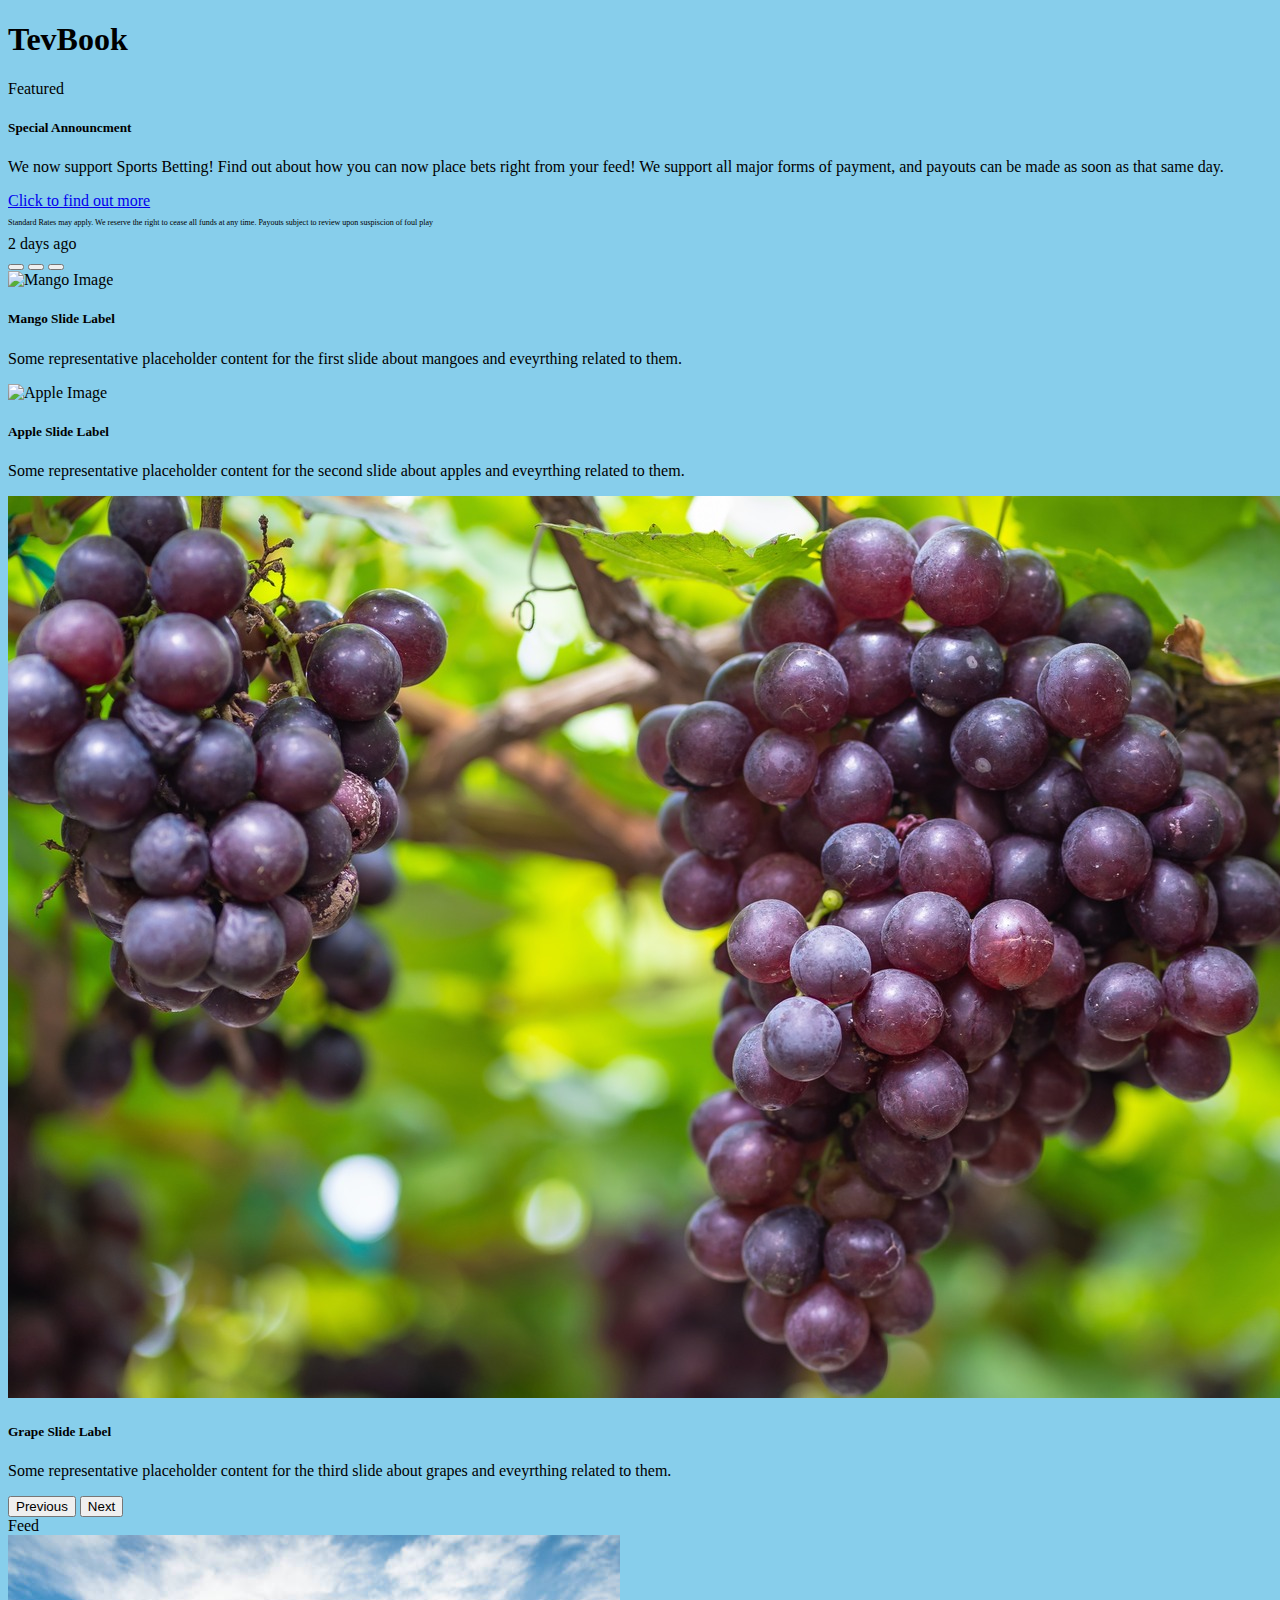
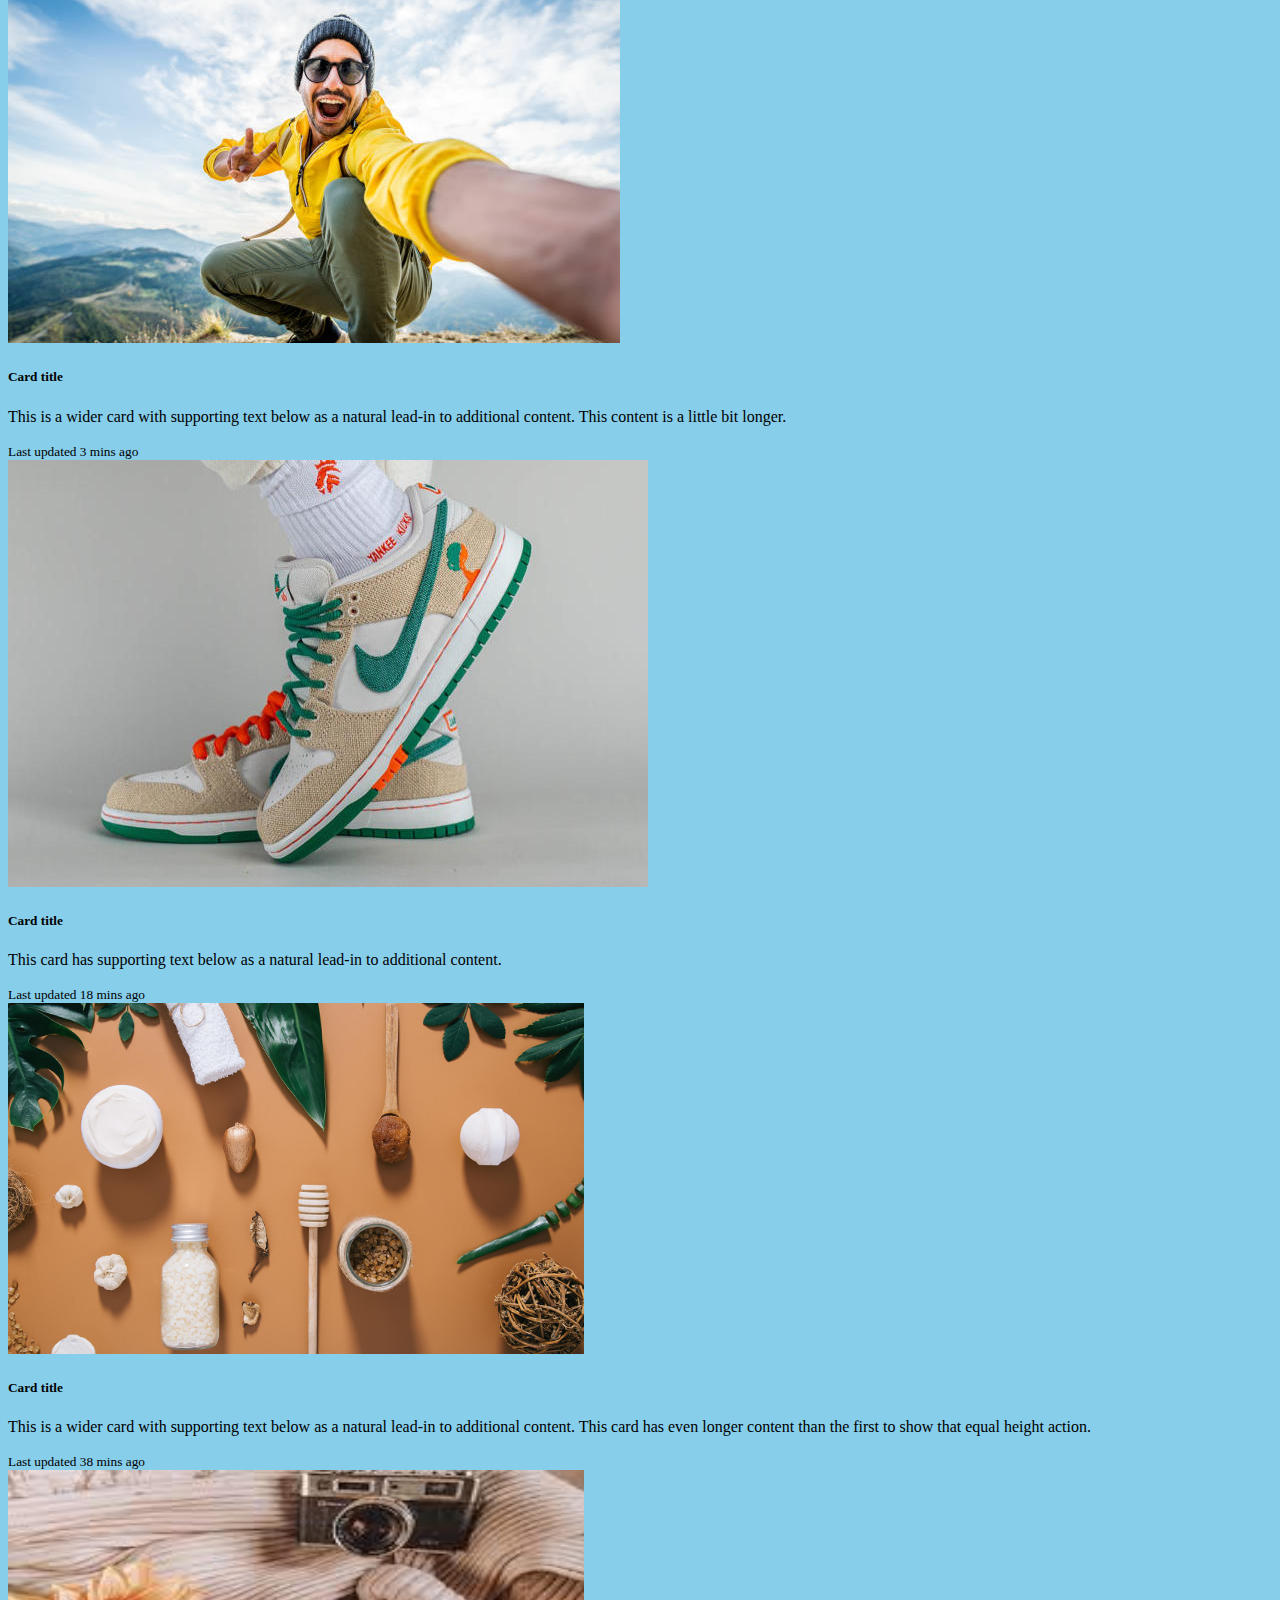
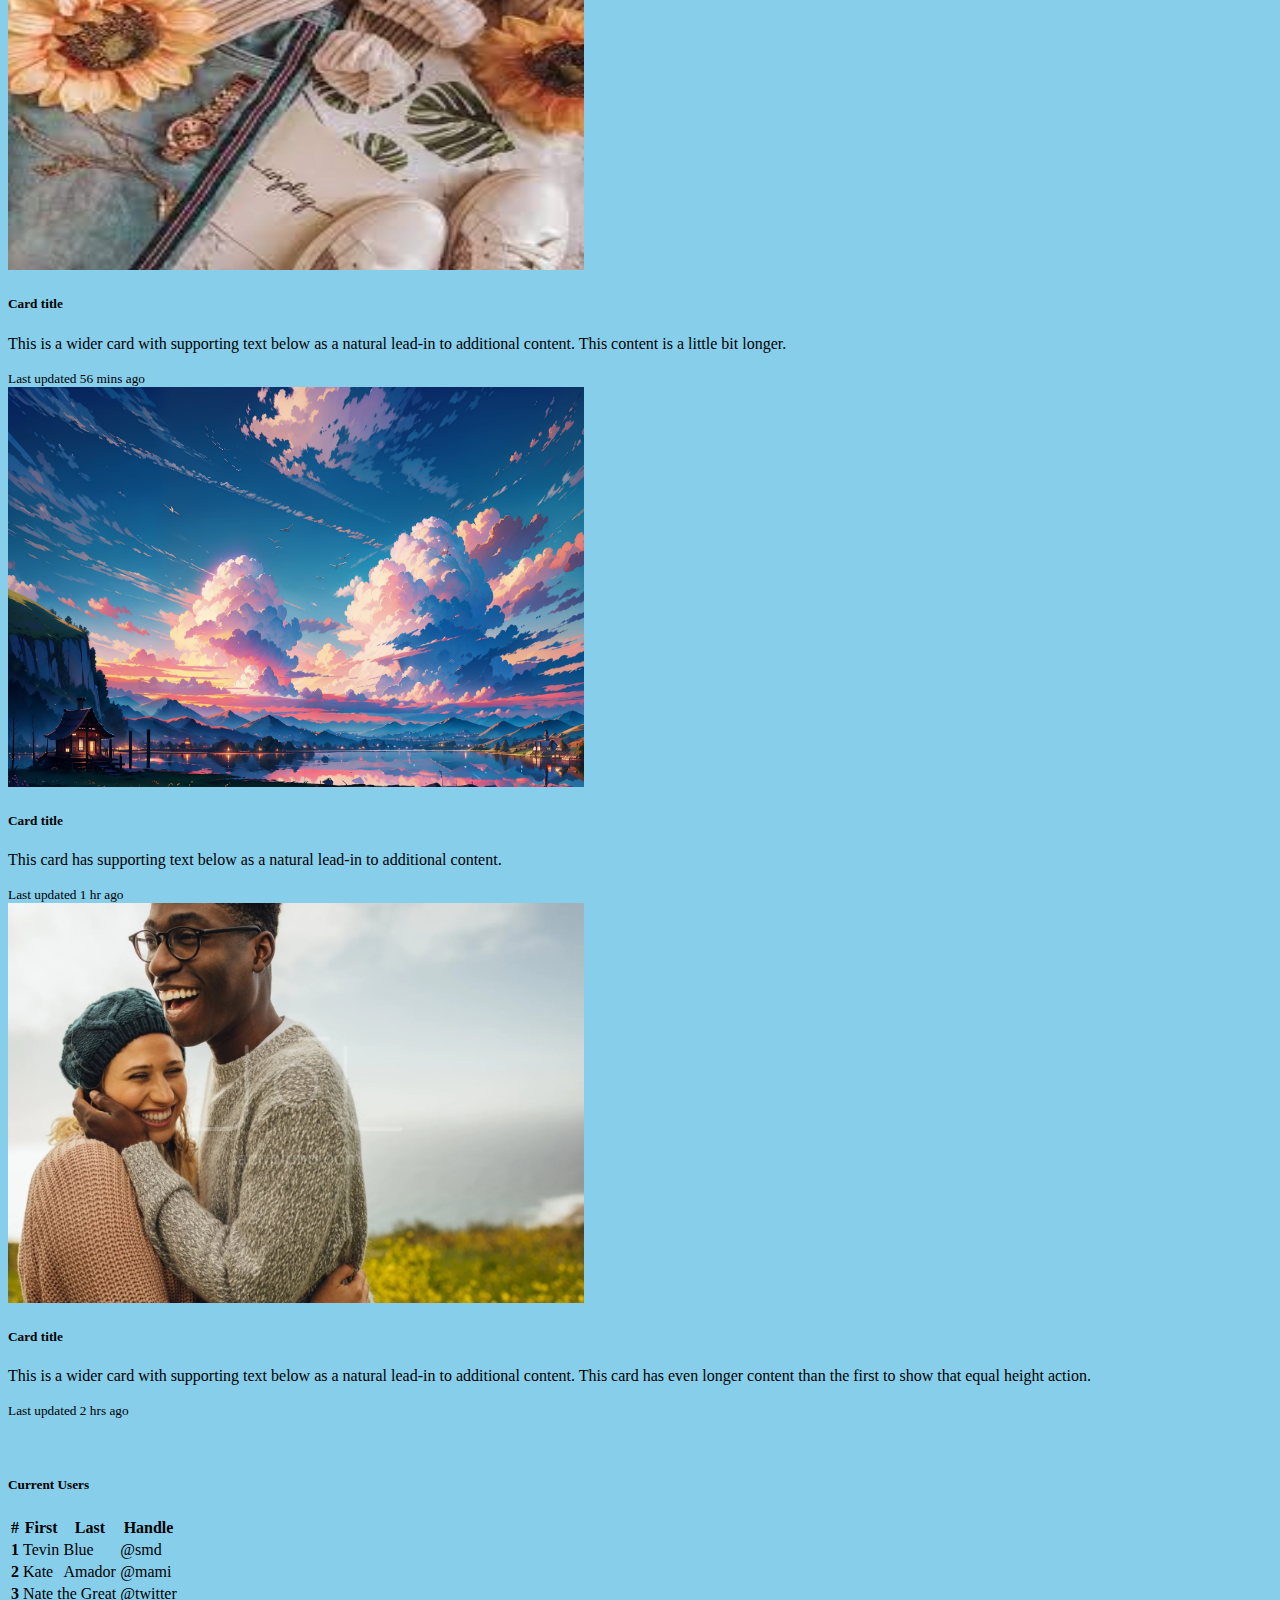
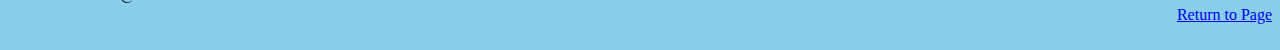
==== fblesson.html @ 5c66b1d0 "New webpage updates" ====
<!DOCTYPE html>
<html>
<head>
	<title>My Facebook</title>
	<link rel="stylesheet" type="text/css" href="#">
	<link href="https://cdn.jsdelivr.net/npm/bootstrap@5.0.2/dist/css/bootstrap.min.css" rel="stylesheet" integrity="sha384-EVSTQN3/azprG1Anm3QDgpJLIm9Nao0Yz1ztcQTwFspd3yD65VohhpuuCOmLASjC" crossorigin="anonymous">
	<script src="https://cdn.jsdelivr.net/npm/bootstrap@5.0.2/dist/js/bootstrap.bundle.min.js" integrity="sha384-MrcW6ZMFYlzcLA8Nl+NtUVF0sA7MsXsP1UyJoMp4YLEuNSfAP+JcXn/tWtIaxVXM" crossorigin="anonymous"></script>
</head>
<body style="background-color: #87CEEB">
	<script type="text/javascript" src="fblesson.js"></script>
	<h1 style="text-align:left; color:black;">TevBook</h1>

<div class="card text-center">
  <div class="card-header">
    Featured
  </div>
  <div class="card-body">
    <h5 class="card-title">Special Announcment</h5>
    <p class="card-text">We now support Sports Betting! Find out about how you can now place bets right from your feed! We support all major forms of payment, and payouts can be made as soon as that same day.</p>
    <a href="https://mailchi.mp/cbc09892f035/subscriptions" class="btn btn-primary">Click to find out more</a>
    <p style="font-size: 8px;">Standard Rates may apply. We reserve the right to cease all funds at any time. Payouts subject to review upon suspiscion of foul play</p>
  </div>
  <div class="card-footer text-muted">
    2 days ago
  </div>
</div>

<!-- Carousel --> 
<div id="carouselExampleCaptions" class="carousel slide" data-bs-ride="carousel">
  <div class="carousel-indicators">
    <button type="button" data-bs-target="#carouselExampleCaptions" data-bs-slide-to="0" class="active" aria-current="true" aria-label="Slide 1"></button>
    <button type="button" data-bs-target="#carouselExampleCaptions" data-bs-slide-to="1" aria-label="Slide 2"></button>
    <button type="button" data-bs-target="#carouselExampleCaptions" data-bs-slide-to="2" aria-label="Slide 3"></button>
  </div>
  <div class="carousel-inner">
    <div class="carousel-item active">
      <img src="https://www.healthifyme.com/blog/wp-content/uploads/2020/02/mangoes-cover-1.jpg" class="d-block w-100" alt="Mango Image">
      <div class="carousel-caption d-none d-md-block">
        <h5>Mango Slide Label</h5>
        <p>Some representative placeholder content for the first slide about mangoes and eveyrthing related to them.</p>
      </div>
    </div>
    <div class="carousel-item">
      <img src="https://images.pexels.com/photos/206959/pexels-photo-206959.jpeg" class="d-block w-100" alt="Apple Image">
      <div class="carousel-caption d-none d-md-block">
        <h5>Apple Slide Label</h5>
        <p>Some representative placeholder content for the second slide about apples and eveyrthing related to them.</p>
      </div>
    </div>
    <div class="carousel-item">
      <img src="grapes.jpg" class="d-block w-100" alt="Grapes Image">
      <div class="carousel-caption d-none d-md-block">
        <h5>Grape Slide Label</h5>
        <p>Some representative placeholder content for the third slide about grapes and eveyrthing related to them.</p>
      </div>
    </div>
  </div>
  <button class="carousel-control-prev" type="button" data-bs-target="#carouselExampleCaptions" data-bs-slide="prev">
    <span class="carousel-control-prev-icon" aria-hidden="true"></span>
    <span class="visually-hidden">Previous</span>
  </button>
  <button class="carousel-control-next" type="button" data-bs-target="#carouselExampleCaptions" data-bs-slide="next">
    <span class="carousel-control-next-icon" aria-hidden="true"></span>
    <span class="visually-hidden">Next</span>
  </button>
</div>

<div class="card text-center">
<div class="card-header">Feed</div>

<!-- Card Feed -->
</div>
<div class="card-group">
  <div class="card">
    <img src="guy.jpg" class="card-img-top" alt="guy">
    <div class="card-body">
      <h5 class="card-title">Card title</h5>
      <p class="card-text">This is a wider card with supporting text below as a natural lead-in to additional content. This content is a little bit longer.</p>
    </div>
    <div class="card-footer">
      <small class="text-muted">Last updated 3 mins ago</small>
    </div>
  </div>
  <div class="card">
    <img src="dunks.jpg" class="card-img-top" alt="dunks">
    <div class="card-body">
      <h5 class="card-title">Card title</h5>
      <p class="card-text">This card has supporting text below as a natural lead-in to additional content.</p>
    </div>
    <div class="card-footer">
      <small class="text-muted">Last updated 18 mins ago</small>
    </div>
  </div>
  <div class="card">
    <img src="aesth.jpg" class="card-img-top" alt="aesthetic" width="576px" height="351px">
    <div class="card-body">
      <h5 class="card-title">Card title</h5>
      <p class="card-text">This is a wider card with supporting text below as a natural lead-in to additional content. This card has even longer content than the first to show that equal height action.</p>
    </div>
    <div class="card-footer">
      <small class="text-muted">Last updated 38 mins ago</small>
    </div>
  </div>
</div>
<div class="card-group">
  <div class="card">
    <img src="flwrs.jpg" class="card-img-top" alt="flowers" width="576px" height="400px">
    <div class="card-body">
      <h5 class="card-title">Card title</h5>
      <p class="card-text">This is a wider card with supporting text below as a natural lead-in to additional content. This content is a little bit longer.</p>
    </div>
    <div class="card-footer">
      <small class="text-muted">Last updated 56 mins ago</small>
    </div>
  </div>
  <div class="card">
    <img src="landscape.jpg" class="card-img-top" alt="landscape" width="576px" height="400px">
    <div class="card-body">
      <h5 class="card-title">Card title</h5>
      <p class="card-text">This card has supporting text below as a natural lead-in to additional content.</p>
    </div>
    <div class="card-footer">
      <small class="text-muted">Last updated 1 hr ago</small>
    </div>
  </div>
  <div class="card">
    <img src="couple.jpg" class="card-img-top" alt="couple" width="576px" height="400px">
    <div class="card-body">
      <h5 class="card-title">Card title</h5>
      <p class="card-text">This is a wider card with supporting text below as a natural lead-in to additional content. This card has even longer content than the first to show that equal height action.</p>
    </div>
    <div class="card-footer">
      <small class="text-muted">Last updated 2 hrs ago</small>
    </div>
  </div>
</div>
<br>
<br>

<h5>Current Users</h5>
<table class="table table-hover">
  <thead>
    <tr>
      <th scope="col">#</th>
      <th scope="col">First</th>
      <th scope="col">Last</th>
      <th scope="col">Handle</th>
    </tr>
  </thead>
  <tbody>
    <tr>
      <th scope="row">1</th>
      <td>Tevin</td>
      <td>Blue</td>
      <td>@smd</td>
    </tr>
    <tr>
      <th scope="row">2</th>
      <td>Kate</td>
      <td>Amador</td>
      <td>@mami</td>
    </tr>
    <tr>
      <th scope="row">3</th>
      <td colspan="2">Nate the Great</td>
      <td>@twitter</td>
    </tr>
  </tbody>
</table>

<div class="return" style="text-align: right;">
 <a href= "index(bs).html">Return to Page</a>
</div><br>
</body>
</html>
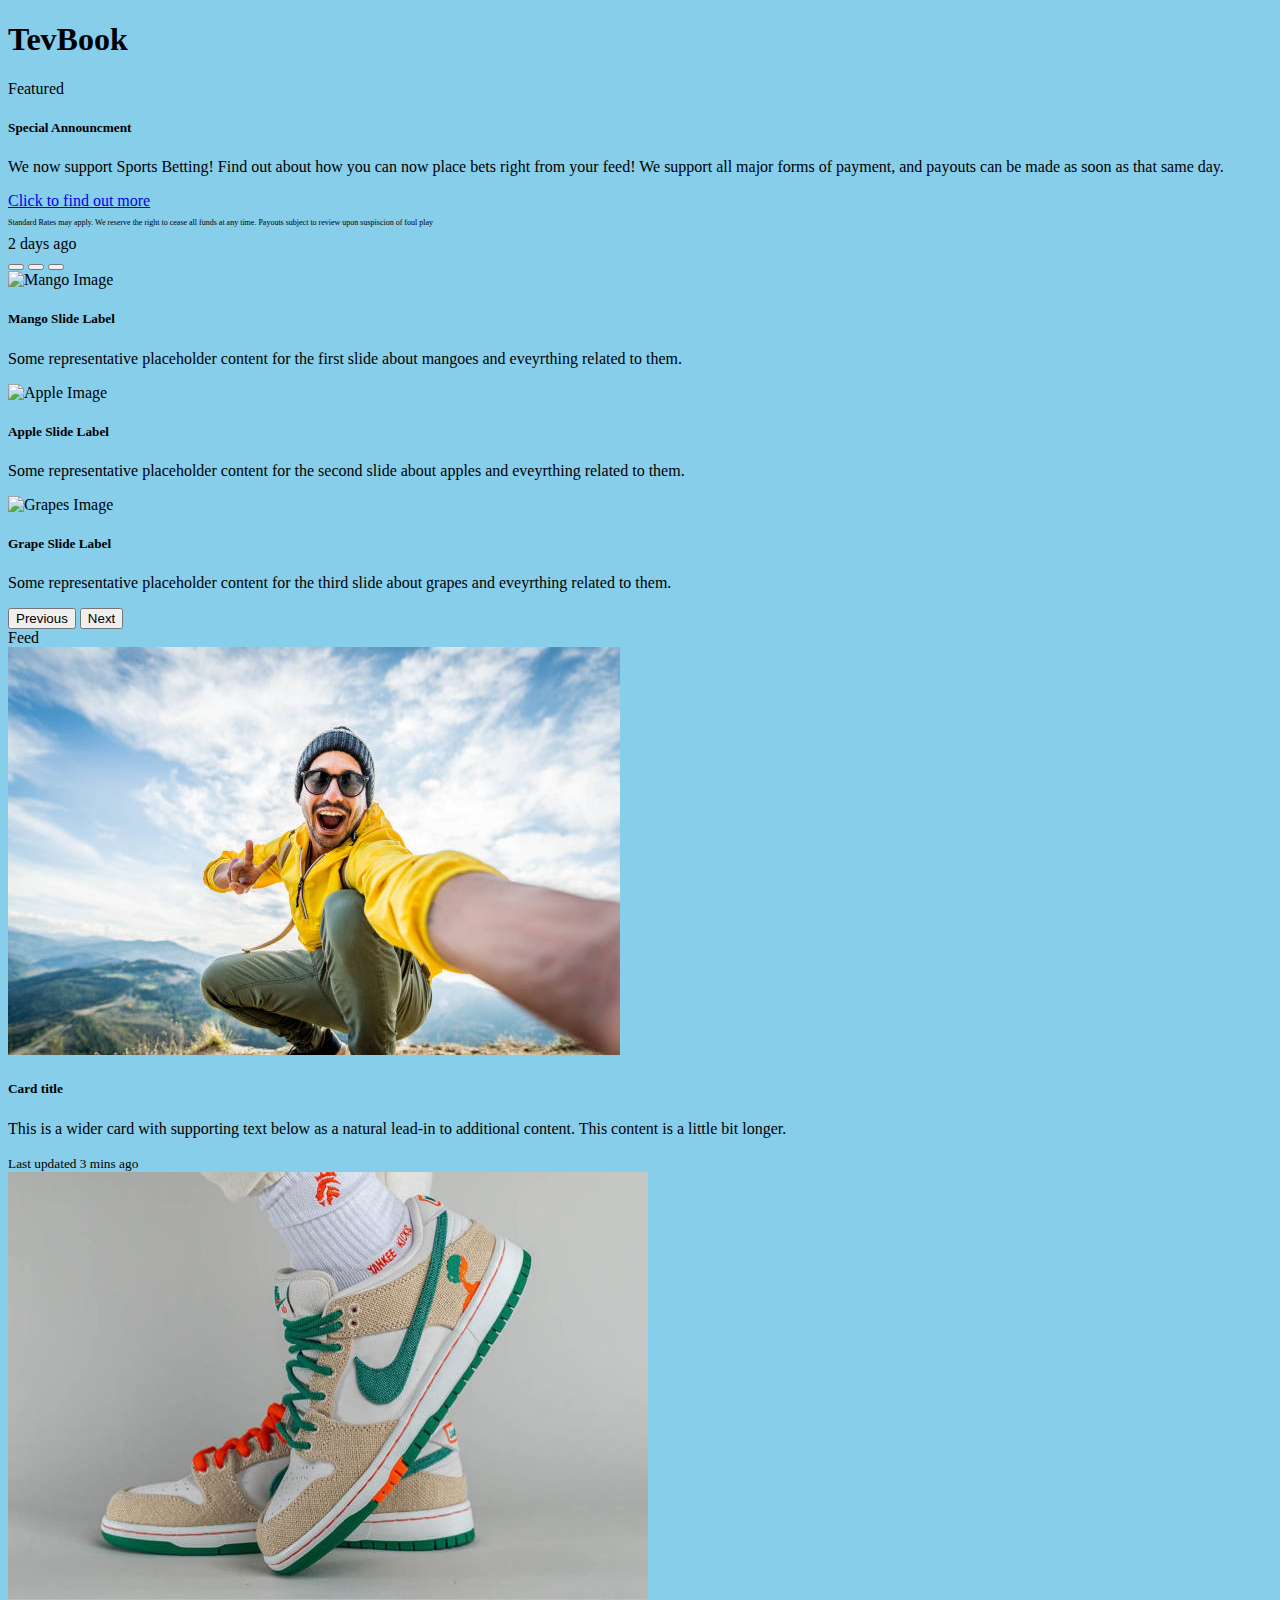
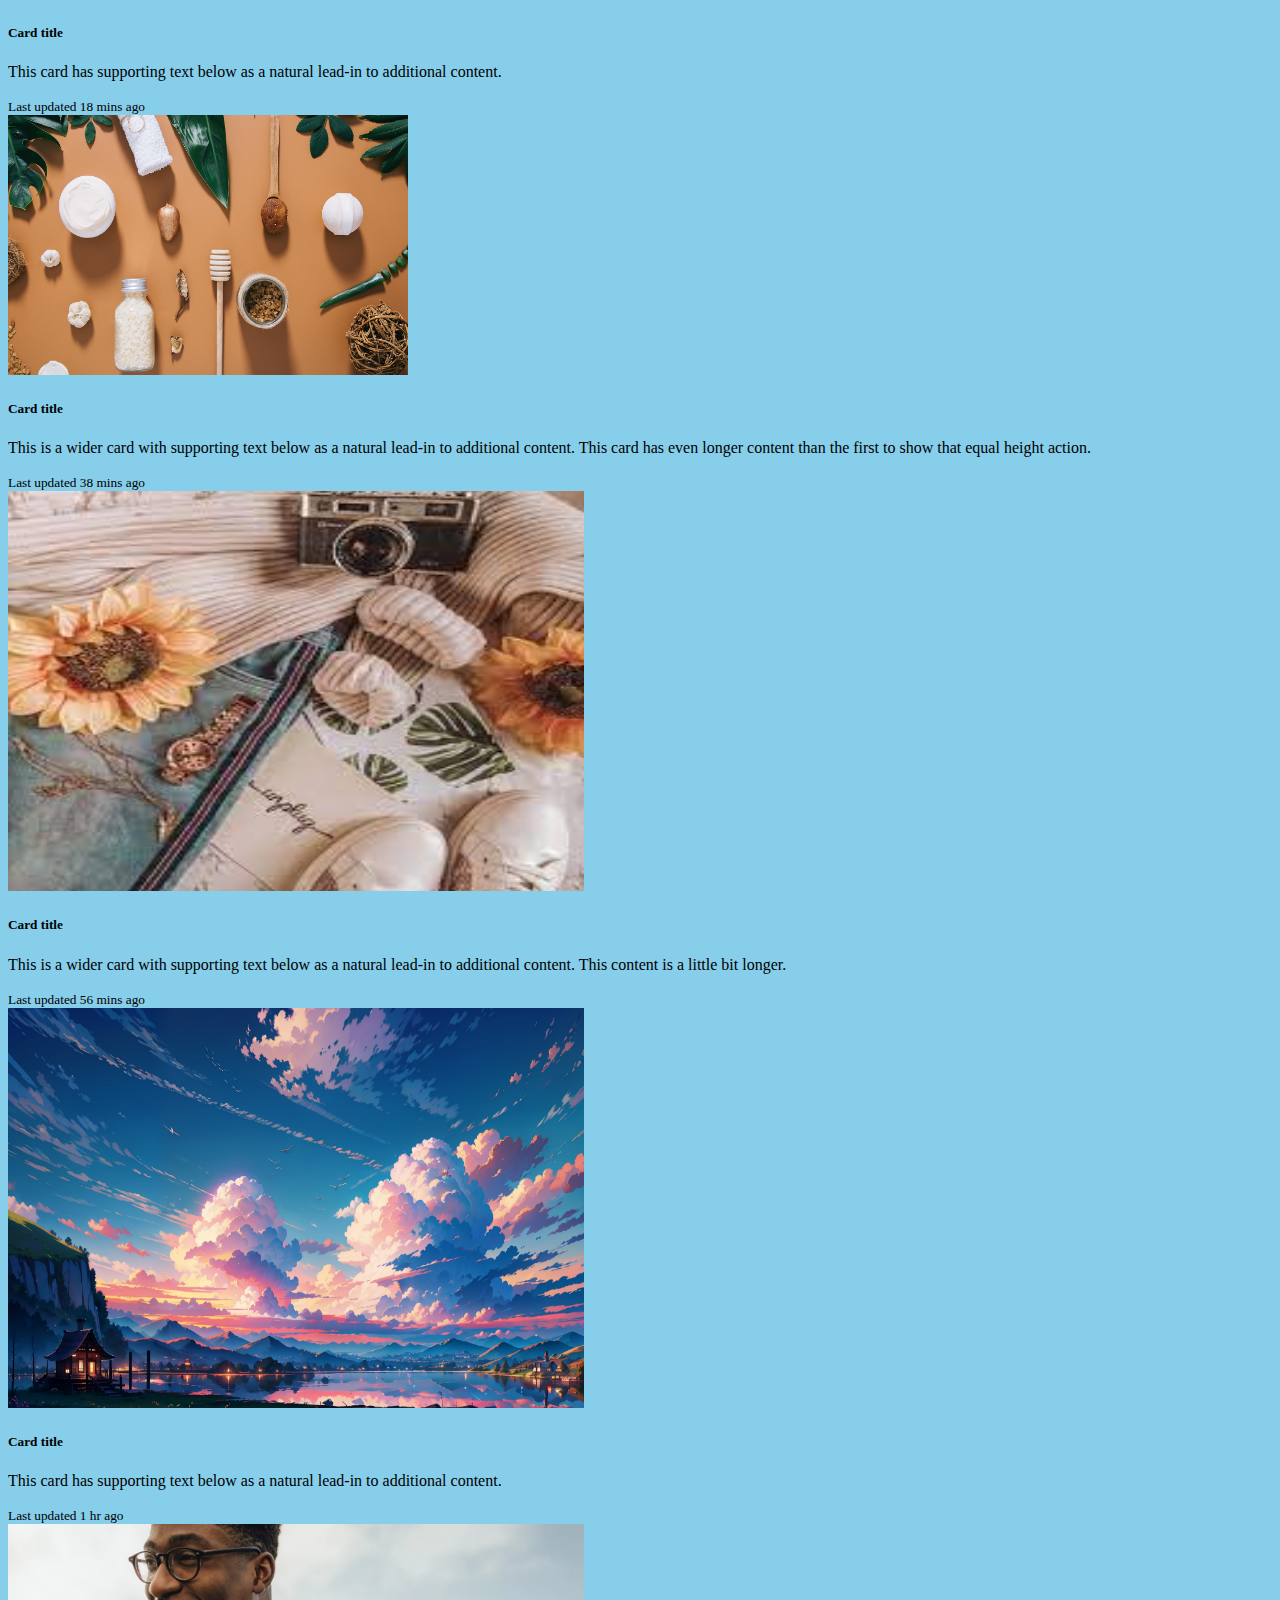
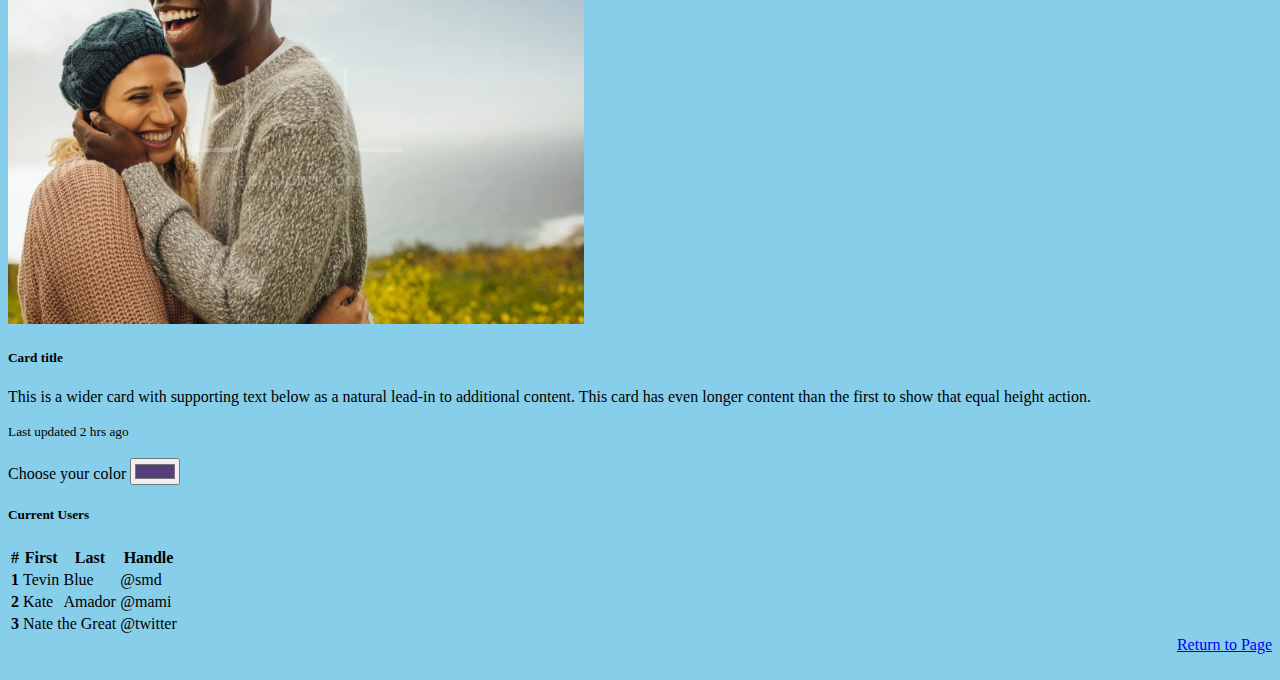
==== commit 4f1c34bf: "Update fblesson.html" ====
--- a/fblesson.html
+++ b/fblesson.html
@@ -34,21 +34,21 @@
   </div>
   <div class="carousel-inner">
     <div class="carousel-item active">
-      <img src="https://www.healthifyme.com/blog/wp-content/uploads/2020/02/mangoes-cover-1.jpg" class="d-block w-100" alt="Mango Image">
+      <img src="https://images.freeimages.com/images/large-previews/13a/sunset-1398901.jpg?fmt=webp&h=350" class="d-block w-100" alt="Mango Image">
       <div class="carousel-caption d-none d-md-block">
         <h5>Mango Slide Label</h5>
         <p>Some representative placeholder content for the first slide about mangoes and eveyrthing related to them.</p>
       </div>
     </div>
     <div class="carousel-item">
-      <img src="https://images.pexels.com/photos/206959/pexels-photo-206959.jpeg" class="d-block w-100" alt="Apple Image">
+      <img src="https://images.freeimages.com/images/large-previews/544/sunset-1404081.jpg?fmt=webp&h=350" class="d-block w-100" alt="Apple Image">
       <div class="carousel-caption d-none d-md-block">
         <h5>Apple Slide Label</h5>
         <p>Some representative placeholder content for the second slide about apples and eveyrthing related to them.</p>
       </div>
     </div>
     <div class="carousel-item">
-      <img src="grapes.jpg" class="d-block w-100" alt="Grapes Image">
+      <img src="https://images.freeimages.com/images/large-previews/bc2/sunset-1545655.jpg?fmt=webp&h=350" class="d-block w-100" alt="Grapes Image">
       <div class="carousel-caption d-none d-md-block">
         <h5>Grape Slide Label</h5>
         <p>Some representative placeholder content for the third slide about grapes and eveyrthing related to them.</p>
@@ -92,7 +92,7 @@
     </div>
   </div>
   <div class="card">
-    <img src="aesth.jpg" class="card-img-top" alt="aesthetic" width="576px" height="351px">
+    <img src="aesth.jpg" class="card-img-top" alt="aesthetic" width="400px" height="260px">
     <div class="card-body">
       <h5 class="card-title">Card title</h5>
       <p class="card-text">This is a wider card with supporting text below as a natural lead-in to additional content. This card has even longer content than the first to show that equal height action.</p>
@@ -135,6 +135,9 @@
   </div>
 </div>
 <br>
+
+<label for="exampleColorInput" class="form-label">Choose your color</label>
+<input type="color" class="form-control form-control-color" id="exampleColorInput" value="#563d7c" title="Choose your color">
 <br>
 
 <h5>Current Users</h5>
@@ -168,8 +171,9 @@
   </tbody>
 </table>
 
+
 <div class="return" style="text-align: right;">
  <a href= "index(bs).html">Return to Page</a>
 </div><br>
 </body>
-</html>+</html>
